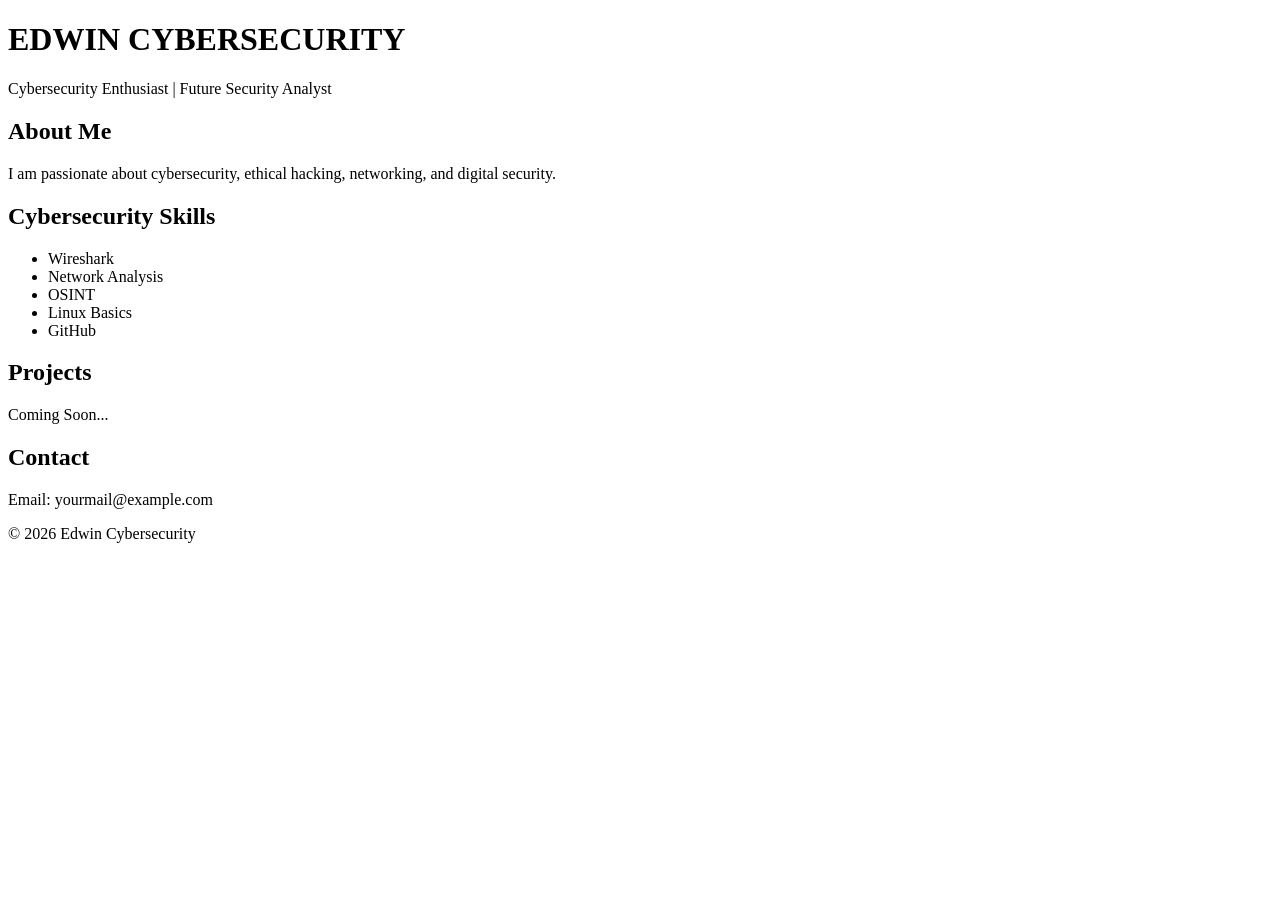
==== index.html @ cb152cad "Create index.html" ====
<!DOCTYPE html>
<html lang="en">
<head>
    <meta charset="UTF-8">
    <meta name="viewport" content="width=device-width, initial-scale=1.0">
    <title>Edwin Cybersecurity</title>
    <link rel="stylesheet" href="style.css">
</head>
<body>

    <header>
        <h1>EDWIN CYBERSECURITY</h1>
        <p>Cybersecurity Enthusiast | Future Security Analyst</p>
    </header>

    <section class="about">
        <h2>About Me</h2>
        <p>
            I am passionate about cybersecurity, ethical hacking,
            networking, and digital security.
        </p>
    </section>

    <section class="skills">
        <h2>Cybersecurity Skills</h2>
        <ul>
            <li>Wireshark</li>
            <li>Network Analysis</li>
            <li>OSINT</li>
            <li>Linux Basics</li>
            <li>GitHub</li>
        </ul>
    </section>

    <section class="projects">
        <h2>Projects</h2>
        <p>Coming Soon...</p>
    </section>

    <section class="contact">
        <h2>Contact</h2>
        <p>Email: yourmail@example.com</p>
    </section>

    <footer>
        <p>© 2026 Edwin Cybersecurity</p>
    </footer>

</body>
</html>
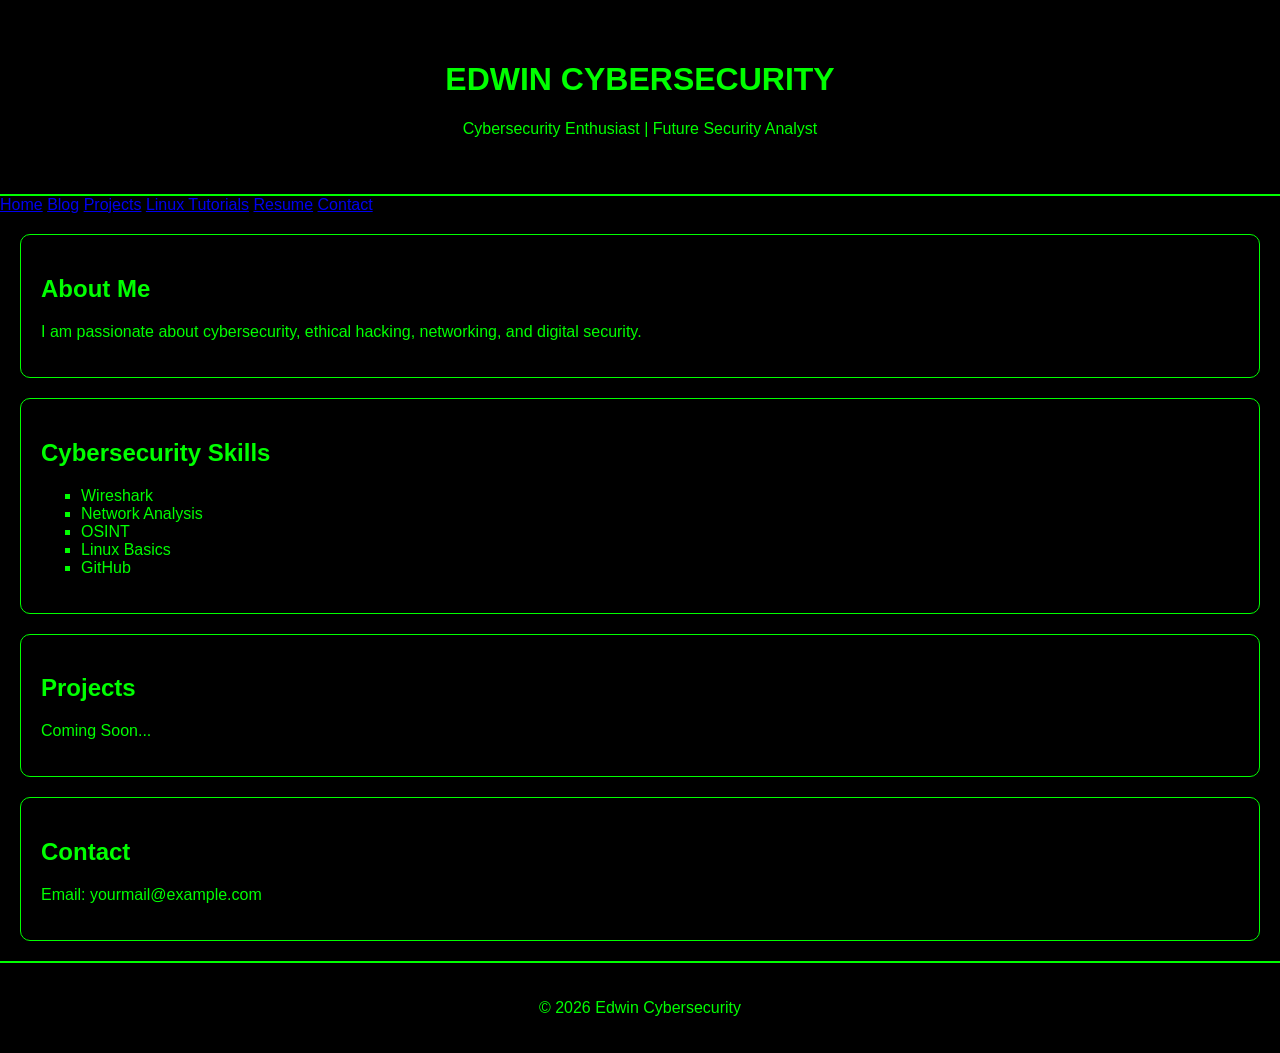
==== commit 68283088: "Update index.html" ====
--- a/index.html
+++ b/index.html
@@ -12,7 +12,14 @@
         <h1>EDWIN CYBERSECURITY</h1>
         <p>Cybersecurity Enthusiast | Future Security Analyst</p>
     </header>
-
+<nav>
+    <a href="index.html">Home</a>
+    <a href="blog.html">Blog</a>
+    <a href="projects.html">Projects</a>
+    <a href="tutorials.html">Linux Tutorials</a>
+    <a href="resume.html">Resume</a>
+    <a href="contact.html">Contact</a>
+</nav>
     <section class="about">
         <h2>About Me</h2>
         <p>
--- a/style.css
+++ b/style.css
@@ -0,0 +1,34 @@
+body {
+    background-color: black;
+    color: #00ff00;
+    font-family: Arial, sans-serif;
+    margin: 0;
+    padding: 0;
+}
+
+header {
+    text-align: center;
+    padding: 40px;
+    border-bottom: 2px solid #00ff00;
+}
+
+section {
+    padding: 20px;
+    margin: 20px;
+    border: 1px solid #00ff00;
+    border-radius: 10px;
+}
+
+h1, h2 {
+    color: #00ff00;
+}
+
+ul {
+    list-style-type: square;
+}
+
+footer {
+    text-align: center;
+    padding: 20px;
+    border-top: 2px solid #00ff00;
+}
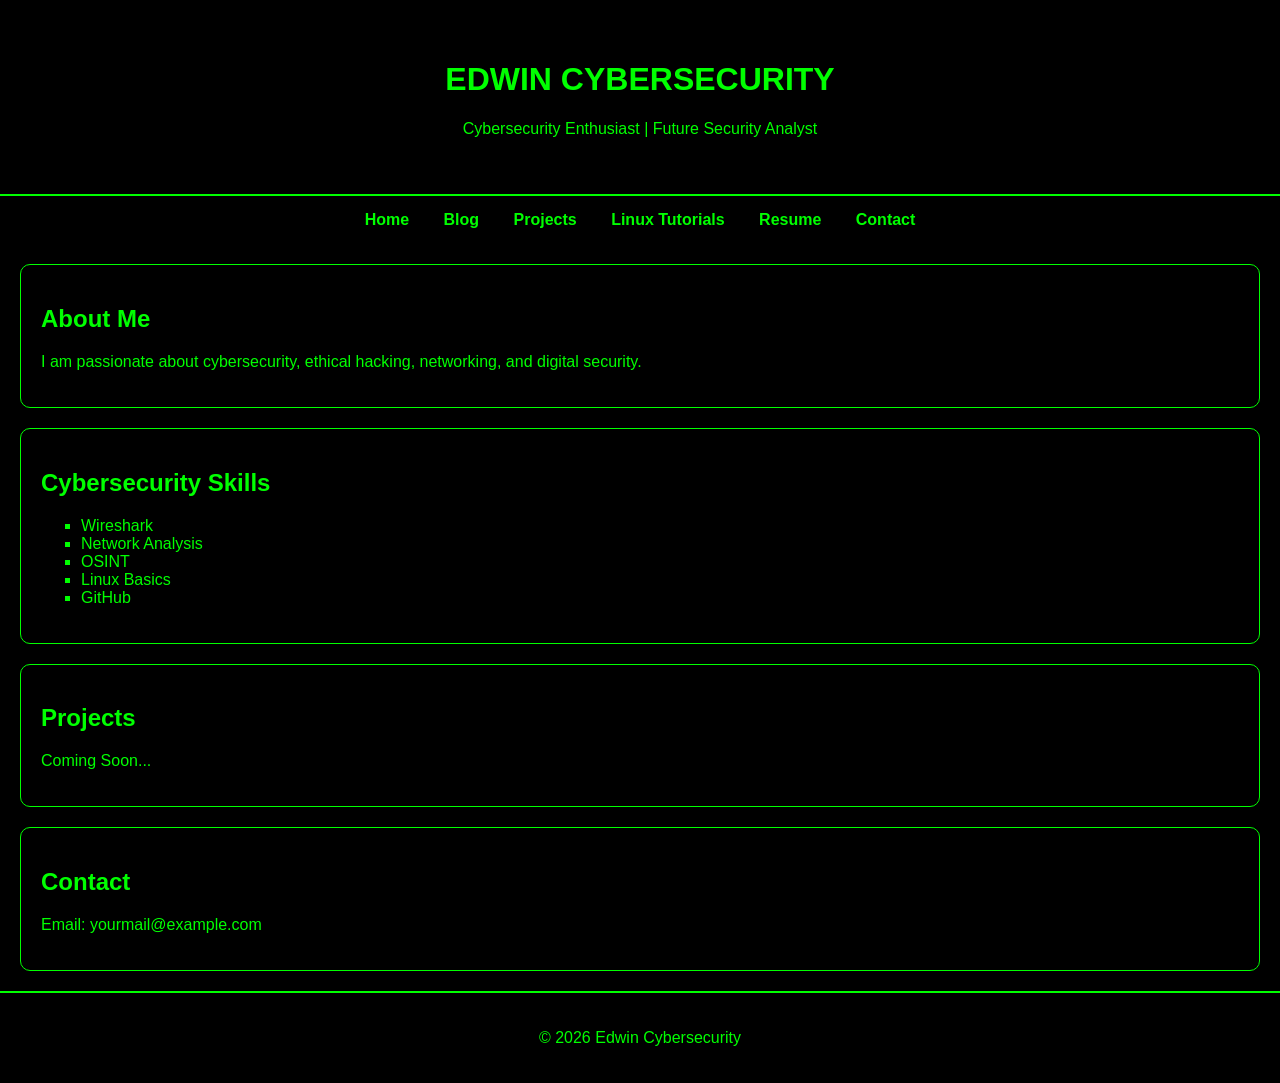
==== commit e1aad2db: "Update index.html" ====
--- a/index.html
+++ b/index.html
@@ -6,6 +6,7 @@
     <title>Edwin Cybersecurity</title>
     <link rel="stylesheet" href="style.css">
 </head>
+    <script src="terminal.js"></script>
 <body>
 
     <header>
--- a/style.css
+++ b/style.css
@@ -32,3 +32,18 @@
     padding: 20px;
     border-top: 2px solid #00ff00;
 }
+nav {
+    text-align: center;
+    padding: 15px;
+}
+
+nav a {
+    color: #00ff00;
+    margin: 15px;
+    text-decoration: none;
+    font-weight: bold;
+}
+
+nav a:hover {
+    color: white;
+}
